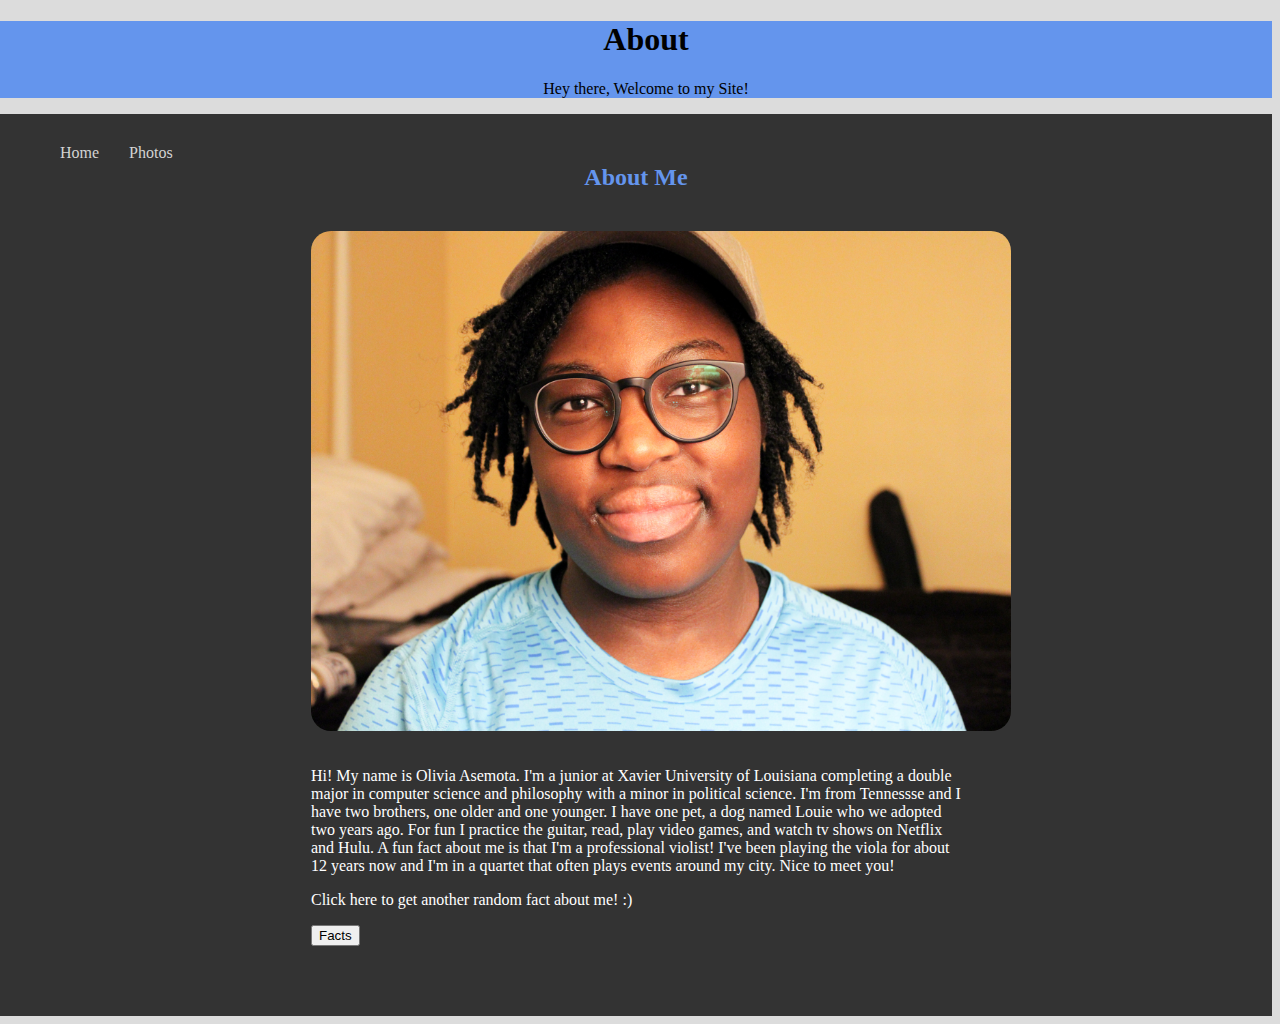
==== portfolio/src/main/webapp/about.html @ cd57fdaf "add Week 3 steps 4 & 5; add UI changes" ====
<!DOCTYPE html>
<html>
    <head>
			<meta charset="UTF-8">
			<title>OliviaA: About</title>
			<link rel="stylesheet" href="style.css">
			<script src="script.js"></script>
			<link rel="stylesheet" href="https://cdnjs.cloudflare.com/ajax/libs/font-awesome/4.7.0/css/font-awesome.min.css">
			<link rel="stylesheet" href="http://www.w3schools.com/lib/w3.css">
  </head>

  <header>
    <h1>About</h1>
    <p> Hey there, Welcome to my Site!</p>
  </header>

	<div class="menu">
    <nav>
        <a href="index.html"> Home </a>
				<a href="gallery.html"> Photos </a>
    </nav>

	<body class="body">
	  <h2>About Me</h2>
      <div id="aboutpage">
        <img class="me" src ="images/me2.jpg", width="700", height="500">
        <p class="intro">Hi! My name is Olivia Asemota. I'm a junior at Xavier University of Louisiana
            completing a double major in computer science and philosophy
            with a minor in political science. I'm from Tennessse and I have two brothers, one older and one younger.
            I have one pet, a dog named Louie who we adopted two years ago. For fun I practice the guitar, read, 
            play video games, and watch tv shows on Netflix and Hulu. A fun fact about me is that I'm a professional violist!
            I've been playing the viola for about 12 years now and I'm in a quartet that often plays events around my city. 
            Nice to meet you!</p>

        <p>Click here to get another random fact about me! :)</p>
        <button onclick="addRandomGreeting()">Facts</button>
        <div id="greeting-container"></div>
      </div>
	</body>
</html>
---- portfolio/src/main/webapp/style.css ----
#content {
  margin-left: auto;
  margin-right: auto;
  margin-top: 20px;
  width: 650px;
  padding: 20px;
  border: 5px solid #333;
  border-radius: 6px;
}

#greeting-container {
  margin-top: 20px;
}

.body {
    background:gainsboro;
    color:black;
    margin-left: auto;
}

h1 {
    text-align: center;
    color:black
}

h2 { 
    text-align: center;
    color: cornflowerblue;
}

header {
    text-align: center;
    background: cornflowerblue;
    padding-left: 20px;
}

.fa {
  padding: 20px;
  font-size: 30px;
  width: 50px;
  text-align: center;
  text-decoration: none;
  margin: 100px 4px;
}
 
.fa:hover {
    opacity: 0.7;
}
 
.fa-linkedin {
  background: #007bb5;
  color: white;
}

.fa-github {
  background: black;
  color: white;
}

.menu {
    overflow: hidden;
    background-color: #333;
    padding: 30px;
    color: white;
}

.menu a {
  float: left;
  display: block;
  color: lightgray;
  padding-left: 30px;
  text-align: center;
  text-decoration: none;
}
.menu a:hover {
    opacity: 0.7;
}
.intro {
    padding-top: 20px;
}
.me {
    display: block;
    margin-left: auto;
    margin-right: auto; 
    border-radius: 20px;
}
.gallery {
    text-align: center;
}
#aboutpage {
  margin-left: auto;
  margin-right: auto;
  margin-top: 20px;
  width: 650px;
  padding: 20px;
}
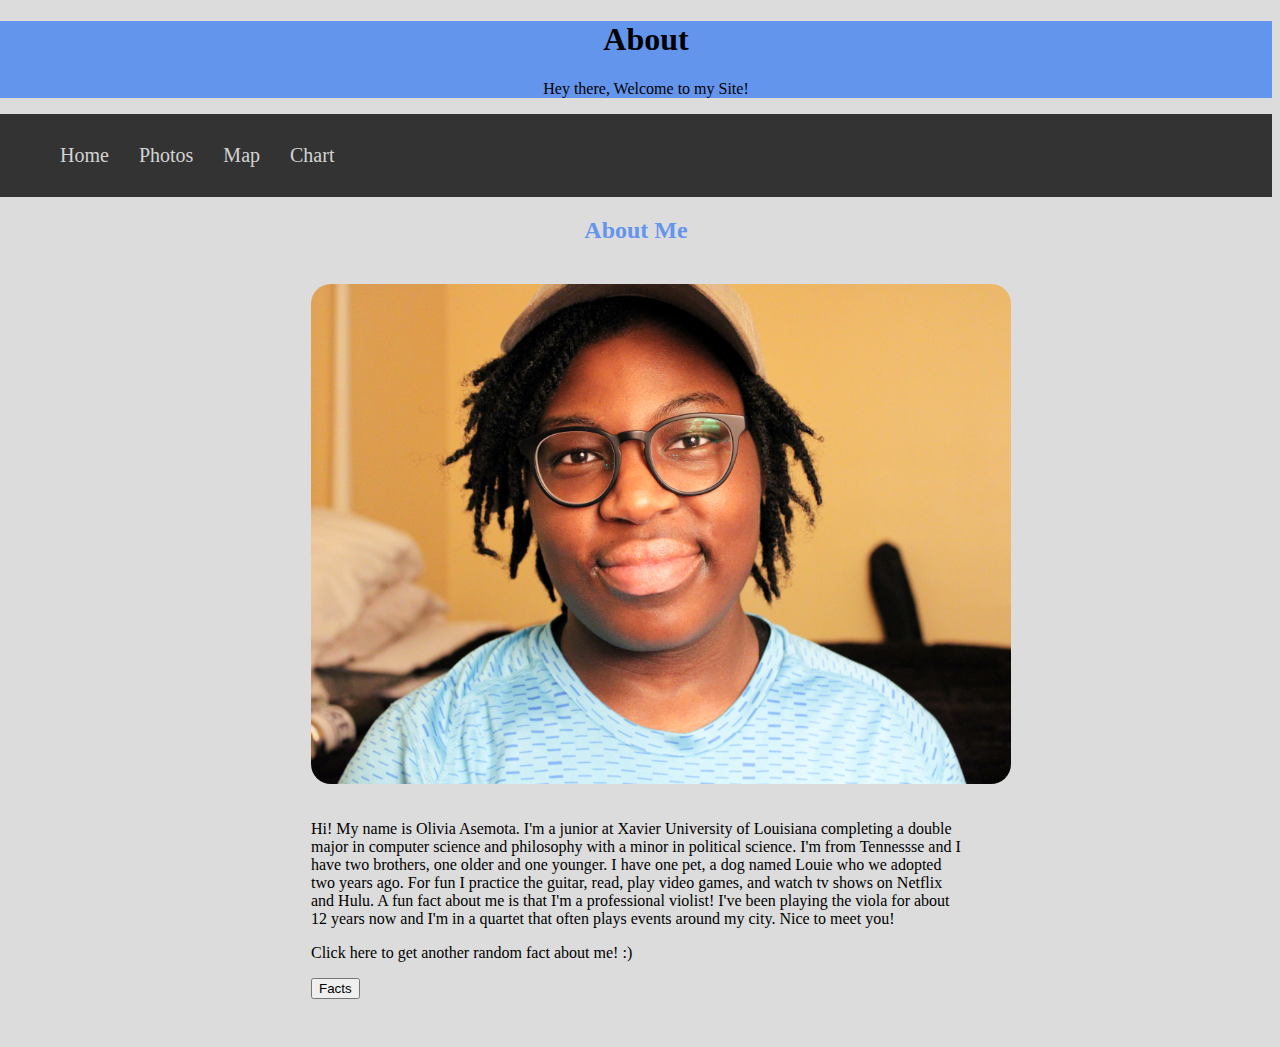
==== commit f06ce70f: "add map and chart" ====
--- a/portfolio/src/main/webapp/about.html
+++ b/portfolio/src/main/webapp/about.html
@@ -17,10 +17,13 @@
 	<div class="menu">
     <nav>
         <a href="index.html"> Home </a>
-				<a href="gallery.html"> Photos </a>
+		<a href="gallery.html"> Photos </a>
+        <a href="map.html"> Map </a>
+        <a href="chart.html"> Chart </a>
     </nav>
+	</div>
 
-	<body class="body">
+	<body>
 	  <h2>About Me</h2>
       <div id="aboutpage">
         <img class="me" src ="images/me2.jpg", width="700", height="500">
--- a/portfolio/src/main/webapp/style.css
+++ b/portfolio/src/main/webapp/style.css
@@ -12,7 +12,32 @@
   margin-top: 20px;
 }
 
-.body {
+#map {
+  text-align: center;
+  border: thin solid black;
+  height: 1000px;
+  width: 1000px;
+  display: block;
+  margin-left: auto;
+  margin-right: auto; 
+  border-radius: 20px;
+}
+
+#chart {
+  display: block;
+  margin-left: auto;
+  margin-right: auto; 
+  border-radius: 20px;
+}
+
+.menu {
+    overflow: hidden;
+    background-color: #333;
+    padding: 30px;
+    color: white;
+}
+
+body {
     background:gainsboro;
     color:black;
     margin-left: auto;
@@ -57,14 +82,8 @@
   color: white;
 }
 
-.menu {
-    overflow: hidden;
-    background-color: #333;
-    padding: 30px;
-    color: white;
-}
-
 .menu a {
+  font-size: 20px;
   float: left;
   display: block;
   color: lightgray;
@@ -86,6 +105,7 @@
 }
 .gallery {
     text-align: center;
+    background: white
 }
 #aboutpage {
   margin-left: auto;
